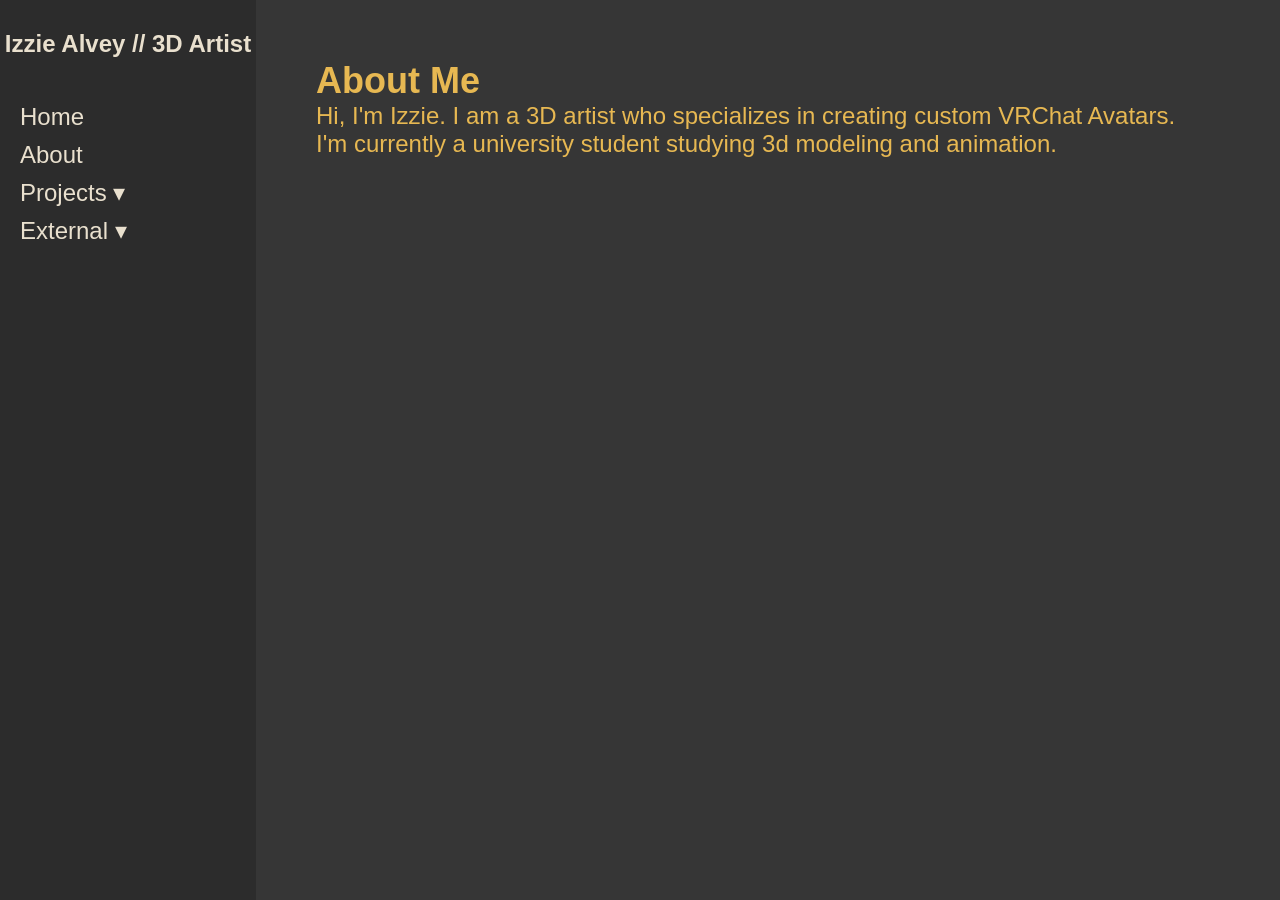
==== about.html @ 52854332 "Initial website v0.1" ====
<!DOCTYPE html>
<html lang="en">
<head>
    <meta charset="UTF-8">
    <meta name="viewport" content="width=device-width, initial-scale=1.0">
    <link rel="stylesheet" href="styles.css">
    <title>About - Izzie Alvey - 3D Artist Portfolio</title>
</head>
<body>
    <!-- SIDEBAR NAVIGATION -->
    <nav class="sidebar">
        <div class="logo">
            <h4>Izzie Alvey // 3D Artist</h4>
        </div>
        <ul class="nav-links">
            <li><a href="index.html">Home</a></li>
            <li><a href="about.html">About</a></li>
            <!-- Dropdown Menu -->
            <li class="dropdown">
                <a href="#" id="projects-btn">Projects <span>&#9662;</span></a>
                <ul class="submenu" id="projects-submenu">
                    <li><a href="project1.html">2026 // The Dog Show</a></li>
                    <li><a href="project2.html">2026 // Fleischpyramide</a></li>
                    <li><a href="project3.html">2026 // Almost touching</a></li>
                    <li><a href="project4.html">Pre 2026 // Cinners</a></li>
                </ul>
            </li>
            <li class="dropdown contact-dropdown">
                <a href="#" id="contact-btn">External <span>&#9662;</span></a>
                <ul class="submenu contact-submenu" id="contact-submenu">
                    <li><a href="mailto:example@email.com"><img src="Images/sketchfab112c.png" alt="Sketchfab"></a></li>
                    <li><a href="#"><img src="Images/discord112a.png" alt="Discord"></a></li>
                    <li><a href="#"><img src="Images/artstation112b.png" alt="ArtStation"></a></li>
                    <li><a href="#"><img src="Images/bluesky112c.png" alt="Bluesky"></a></li>
                </ul>
            </li>
        </ul>
    </nav>

    <!-- MAIN CONTENT -->
    <main class="content">
        <!-- section 2 // about -->
        <section id="about" class="about">
            <h2>About Me</h2>
            <p>Hi, I'm Izzie. I am a 3D artist who specializes in creating custom VRChat Avatars.
            </p>
            <p>I'm currently a university student studying 3d modeling and animation.
            </p>
        </section>
    </main>

    <script src="Images/oneko.js" data-cat="Images/oneko.gif" data-after=".sidebar .logo"></script>

    <!-- Submenu Toggle Script -->
    <script>
        const projectsBtn = document.getElementById('projects-btn');
        const projectsSubmenu = document.getElementById('projects-submenu');
        const contactBtn = document.getElementById('contact-btn');
        const contactSubmenu = document.getElementById('contact-submenu');

        if (projectsBtn && projectsSubmenu) {
            projectsBtn.addEventListener('click', function(e) {
                e.preventDefault();
                projectsSubmenu.classList.toggle('open');
            });
        }

        if (contactBtn && contactSubmenu) {
            contactBtn.addEventListener('click', function(e) {
                e.preventDefault();
                contactSubmenu.classList.toggle('open');
            });
        }
    </script>
</body>
</html>
---- styles.css ----
:root {
    --text-color: #e7b852;
    --background-color: #363636;
    --accent-color: #555555;
    --link-color: #e9e0ce;
}
* { 
    margin: 0;
    padding: 0;
    box-sizing: border-box;
}

html {
    scroll-behavior: smooth;
}

body {
    font-family: 'Sins 7', sans-serif;
    color: var(--text-color);
    background-color: var(--background-color);
    display: flex;
    font-size: 24px;
}

a {
    color: var(--link-color);
    text-decoration: none;
}

/* --- Sidebar Styling --- */
.sidebar {
    position: fixed; /* Locks the sidebar to the left */
    top: 0;
    left: 0;
    width: 20vw; /* Sidebar takes up 20% of the viewport width */
    height: 100vh; /* Full height of the viewport */
    background-color: #2c2c2c;
    color: var(--link-color);
    padding-top: 30px;
}

.sidebar .logo {
    text-align: center;
    margin-bottom: 40px;
}

.sidebar .nav-links {
    list-style: none;
    padding: 0;
}

.sidebar .nav-links a {
    display: block;
    padding: 5px 20px;
    color: var(--link-color);
    text-decoration: none;
    transition: background 0.3s; /* Smooth hover effect */
}

.sidebar .nav-links a:hover {
    background-color: var(--accent-color);
}

/* --- Smooth Submenu Styling --- */
.submenu {
    list-style: none;
    background-color: var(--background-color);
    max-height: 0; /* Keeps menu closed initially */
    overflow: hidden; /* Prevents text from bleeding out while closed */
    opacity: 0;
    pointer-events: none;
    transition: max-height 0.3s ease-out, opacity 0.2s ease-out; /* Smooth transition for opening/closing */
}

.submenu.open {
    max-height: 250px; /* Expands menu on click (must be taller than the content) */
    opacity: 1;
    pointer-events: auto;
}

.submenu a {
    display: block;
    padding: 10px 20px;
    font-size: 1em;
    color: ;
    text-decoration: none;
}

.submenu a:hover {
    background-color: var(--accent-color);
}

.contact-dropdown {
    position: relative;
}

.contact-submenu {
    position: absolute;
    left: 0;
    top: 100%;
    display: flex;
    flex-direction: column;
    align-items: flex-start;
    gap: 10px;
    padding: 10px 14px;
    width: 100%;
    min-width: 200px;
    background-color: var(--background-color);
    border-radius: 12px;
}

.contact-submenu li {
    margin: 0;
    width: 100%;
}

.contact-submenu a {
    display: inline-flex;
    align-items: center;
    justify-content: center;
    width: 40px;
    height: 40px;
    background-color: transparent;
    border-radius: 20px;
    border: none;
    padding: 0;
}

.contact-submenu a:hover {
    background-color: var(--accent-color);
}

.contact-submenu img {
    width: 40px;
    height: 40px;
    display: block;
    object-fit: contain;
}

/* --- Main Content Area --- */
.content {
    margin-left: 20vw; /* Pushes content right to make room for sidebar */
    width: calc(100% - 20vw);
    padding: 60px;
}

section {
    margin-bottom: 40px;
    min-height: auto; /* Less forced spacing between sections */
}

.sketchfab-embed-wrapper {
    width: 100%;
    display: block;
}

.sketchfab-embed-wrapper iframe {
    width: 100%;
    height: 600px;
    border-radius: 8px;
}
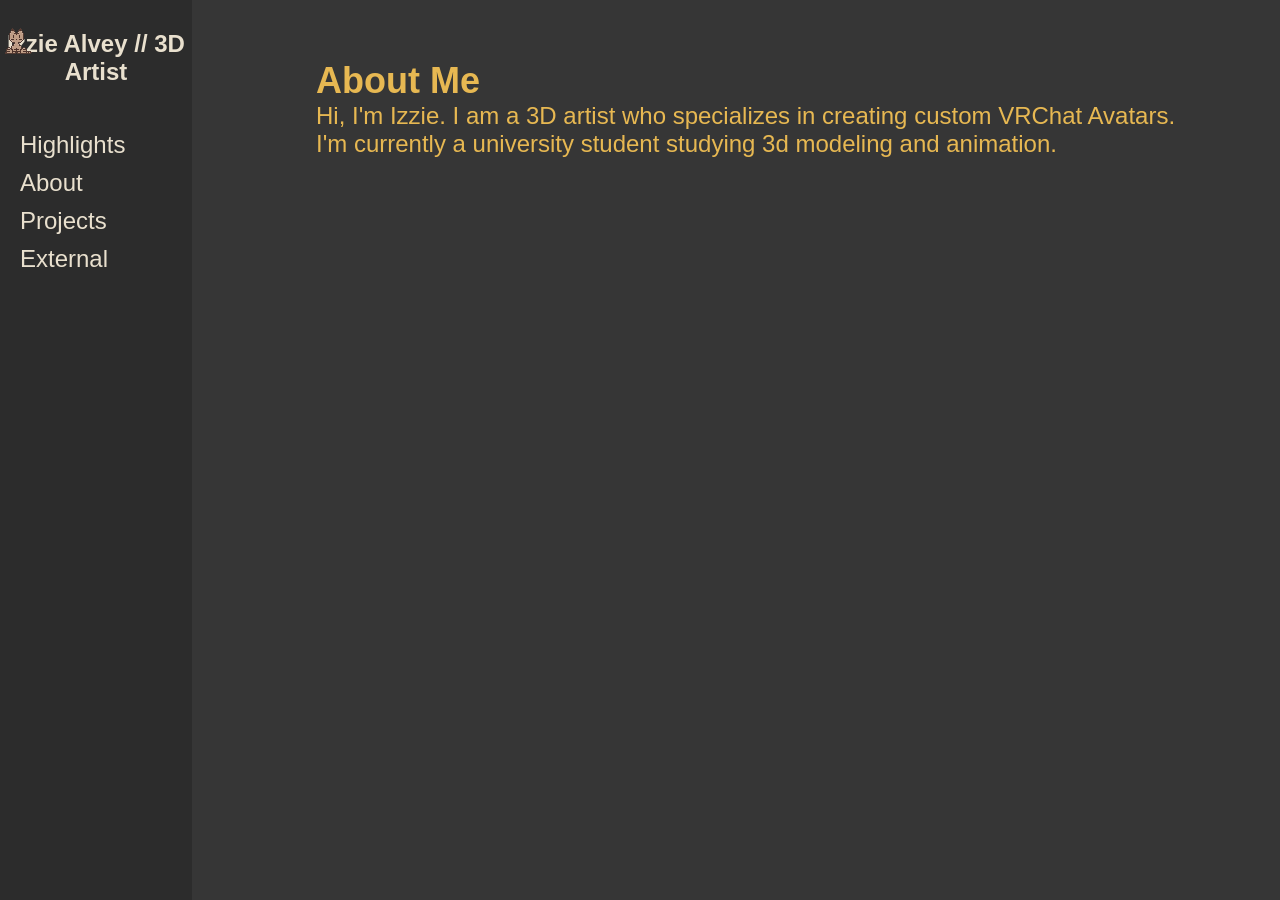
==== commit c2269739: "Website v0.2" ====
--- a/about.html
+++ b/about.html
@@ -13,11 +13,11 @@
             <h4>Izzie Alvey // 3D Artist</h4>
         </div>
         <ul class="nav-links">
-            <li><a href="index.html">Home</a></li>
+            <li><a href="index.html">Highlights</a></li>
             <li><a href="about.html">About</a></li>
             <!-- Dropdown Menu -->
             <li class="dropdown">
-                <a href="#" id="projects-btn">Projects <span>&#9662;</span></a>
+                <a href="#" id="projects-btn">Projects</a>
                 <ul class="submenu" id="projects-submenu">
                     <li><a href="project1.html">2026 // The Dog Show</a></li>
                     <li><a href="project2.html">2026 // Fleischpyramide</a></li>
@@ -26,7 +26,7 @@
                 </ul>
             </li>
             <li class="dropdown contact-dropdown">
-                <a href="#" id="contact-btn">External <span>&#9662;</span></a>
+                <a href="#" id="contact-btn">External</a>
                 <ul class="submenu contact-submenu" id="contact-submenu">
                     <li><a href="mailto:example@email.com"><img src="Images/sketchfab112c.png" alt="Sketchfab"></a></li>
                     <li><a href="#"><img src="Images/discord112a.png" alt="Discord"></a></li>
@@ -58,10 +58,24 @@
         const contactBtn = document.getElementById('contact-btn');
         const contactSubmenu = document.getElementById('contact-submenu');
 
+        // Restore saved dropdown states on page load
+        function restoreDropdownStates() {
+            if (projectsSubmenu && localStorage.getItem('projectsOpen') === 'true') {
+                projectsSubmenu.classList.add('no-transition', 'open');
+                setTimeout(() => projectsSubmenu.classList.remove('no-transition'), 0);
+            }
+            if (contactSubmenu && localStorage.getItem('contactOpen') === 'true') {
+                contactSubmenu.classList.add('no-transition', 'open');
+                setTimeout(() => contactSubmenu.classList.remove('no-transition'), 0);
+            }
+        }
+
+        // Save and toggle dropdown states
         if (projectsBtn && projectsSubmenu) {
             projectsBtn.addEventListener('click', function(e) {
                 e.preventDefault();
                 projectsSubmenu.classList.toggle('open');
+                localStorage.setItem('projectsOpen', projectsSubmenu.classList.contains('open'));
             });
         }
 
@@ -69,8 +83,12 @@
             contactBtn.addEventListener('click', function(e) {
                 e.preventDefault();
                 contactSubmenu.classList.toggle('open');
+                localStorage.setItem('contactOpen', contactSubmenu.classList.contains('open'));
             });
         }
+
+        // Restore states when page loads
+        restoreDropdownStates();
     </script>
 </body>
 </html>
--- a/styles.css
+++ b/styles.css
@@ -32,7 +32,7 @@
     position: fixed; /* Locks the sidebar to the left */
     top: 0;
     left: 0;
-    width: 20vw; /* Sidebar takes up 20% of the viewport width */
+    width: 15vw; /* Sidebar takes up 20% of the viewport width */
     height: 100vh; /* Full height of the viewport */
     background-color: #2c2c2c;
     color: var(--link-color);
@@ -72,6 +72,10 @@
     transition: max-height 0.3s ease-out, opacity 0.2s ease-out; /* Smooth transition for opening/closing */
 }
 
+.submenu.no-transition {
+    transition: none !important;
+}
+
 .submenu.open {
     max-height: 250px; /* Expands menu on click (must be taller than the content) */
     opacity: 1;
@@ -99,14 +103,13 @@
     left: 0;
     top: 100%;
     display: flex;
-    flex-direction: column;
+    flex-direction: row;
     align-items: flex-start;
-    gap: 10px;
+    gap: 5px;
     padding: 10px 14px;
     width: 100%;
     min-width: 200px;
     background-color: var(--background-color);
-    border-radius: 12px;
 }
 
 .contact-submenu li {
@@ -118,10 +121,7 @@
     display: inline-flex;
     align-items: center;
     justify-content: center;
-    width: 40px;
-    height: 40px;
     background-color: transparent;
-    border-radius: 20px;
     border: none;
     padding: 0;
 }
@@ -131,8 +131,8 @@
 }
 
 .contact-submenu img {
-    width: 40px;
-    height: 40px;
+    width: 20px;
+    height: 20px;
     display: block;
     object-fit: contain;
 }
@@ -158,4 +158,25 @@
     width: 100%;
     height: 600px;
     border-radius: 8px;
+}
+
+/* --- Hero Section --- */
+.hero {
+    display: block;
+    width: 100%;
+}
+
+.hero img {
+    max-width: 300px;
+    width: 100%;
+    height: auto;
+    border-radius: 12px;
+    box-shadow: 0 10px 40px rgba(0, 0, 0, 0.4), 0 0 30px rgba(231, 184, 82, 0.1);
+    transition: transform 0.3s ease, box-shadow 0.3s ease;
+    object-fit: cover;
+}
+
+.hero img:hover {
+    transform: scale(1.03);
+    box-shadow: 0 15px 50px rgba(0, 0, 0, 0.5), 0 0 40px rgba(231, 184, 82, 0.2);
 }
